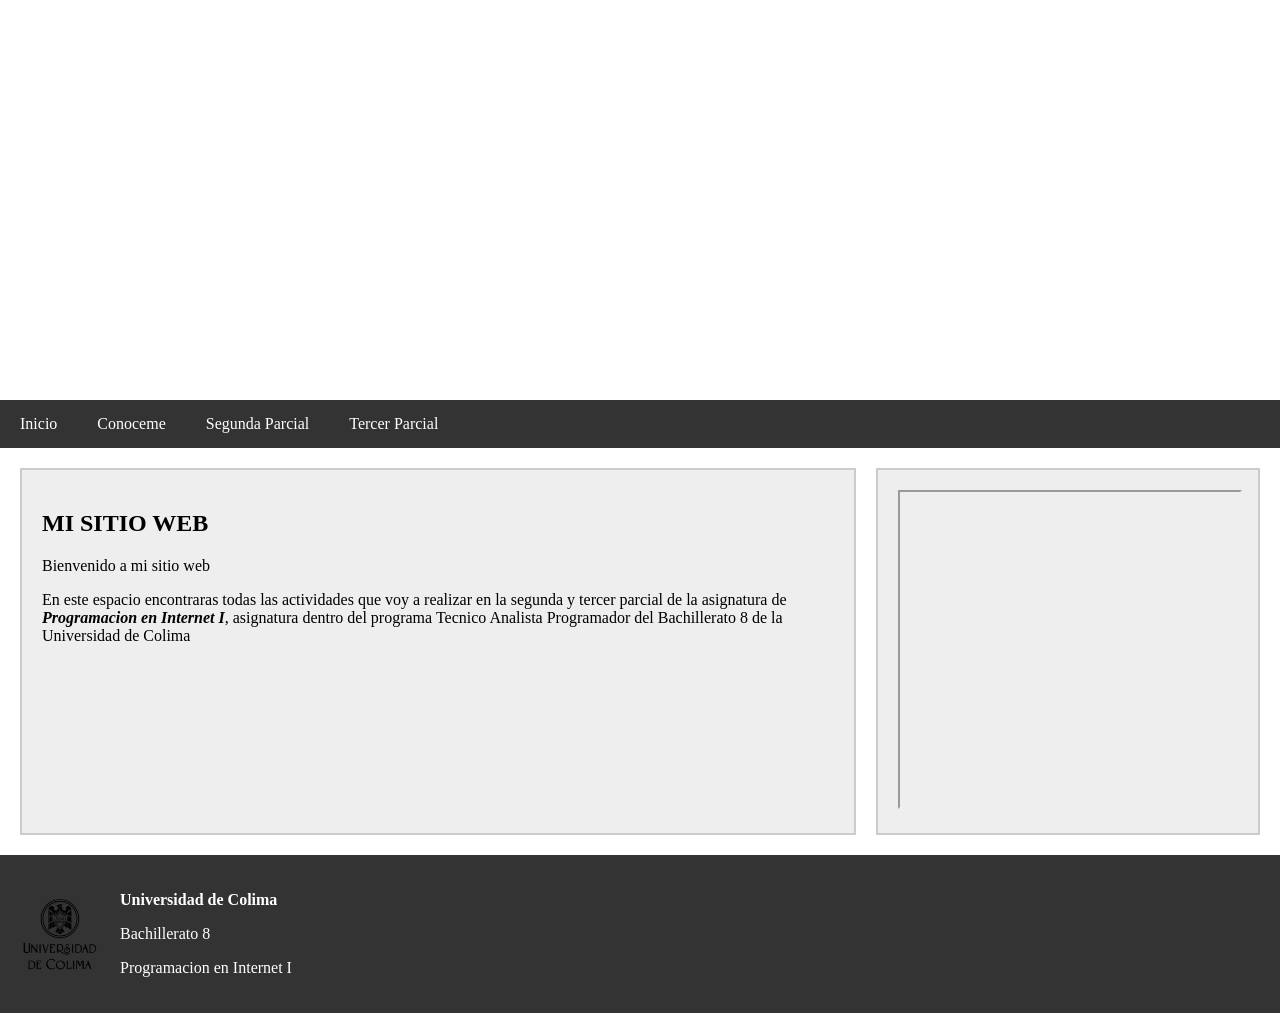
==== index.html @ 1d409e5f "Add files via upload" ====
<!DOCTYPE html>
<html lang="es">
<head>
    <meta charset="UTF-8">
    <title>Mi sitio web</title>
    <!-- Hacemos referencia a los estilos de mi pagina-->
    <link rel="stylesheet" href="estilos.css">
</head>
<body>
 <header>
  <video autoplay muted loop playsinline>
    <source src="fondo.mp4" type="video/mp4">
  </video>
 </header>
 <nav>
  <ul>
    <li><a href="index.html">Inicio</a></li>
    <li><a href="#">Conoceme</a>
      <ul>
        <li><a href="informacion.html">Informacion personal</a></li>
        <li><a href="pasatiempos.html">Pasatiempos</a></li>
      </ul>
    </li>
    <li><a href="#">Segunda Parcial</a>
      <ul>
        <li><a href="practicauno.html">Practica uno</a></li>
        <li><a href="posiciones.html">Posiciones</a></li>
        <li><a href="mundodigital.html">Mi mundo digital</a></li>
      </ul>
    </li>
    <li><a href="#">Tercer Parcial</a>
      <ul>
        <li><a href="practicauno_tercer.html">Practica uno</a></li>
      </ul>
    </li>
  </ul>
</nav>
<section>
    <aside class="principal">
      <h2>MI SITIO WEB</h2>
      <p>Bienvenido a mi sitio web</p>
      <p>En este espacio encontraras todas las actividades que voy a 
        realizar en la segunda y tercer parcial de la asignatura de 
        <b><i>Programacion en Internet I</i></b>, asignatura dentro
      del programa Tecnico Analista Programador del Bachillerato 8
      de la Universidad de Colima 
      </p>
    </aside>
    <aside class="secundario">
      <iframe width="100%" height="315"
        src="https://www.youtube.com/embed/4b0gzFXmtCk"
        title="Video de presentacion" allowfullscreen></iframe>
    </aside>
</section>
<footer>
    <img src="logo_ucol.png" alt="Logo Universidad de Colima">
    <div>
        <p><strong>Universidad de Colima</strong></p>
        <p>Bachillerato 8</p>
        <p>Programacion en Internet I</p>
    </div>
</footer>
</body>
</html>
---- estilos.css ----
/* Estilos Generales */
body{
    margin: 0;
}
/* Estilos del encabezado */
header{
    position: relative;
    overflow: hidden;
    height: 400px;
    width: 100%;
}
header video{
    position: absolute;
    top: 0;
    left: 0;
    width: 100%;
    height: 100%;
    object-fit: cover;
    z-index: -1;
}
/* Estilos del menu */
nav{
    background-color: #333;
}
nav ul{
    list-style: none;
    margin: 0;
    padding: 0;
}
nav > ul{
    display: flex;
}
nav li{
    position: relative;
}
nav a{
    display: block;
    color: #fff;
    text-decoration: none;
    padding: 15px 20px;
}
nav a:hover{
    background-color: #555;
}
/* Estilos del submenu */
nav li ul{
    display: none;
    position: absolute;
    background-color: #444;
    min-width: 180px;
}
nav li:hover ul{
    display: block;
}
/*Estilos del pie de pagina */
footer{
    background-color: #333;
    color: white;
    display: flex;
    align-items: center;
    padding: 20px;
}
footer img{
    width: 80px;
    height: 80px;
    margin-right: 20px;
}
/* Estilos para el cuerpo de la pagina */
section{
    display: flex;
    gap: 20px;
    padding: 20px;
    min-width: 350px;
}
.principal{
    width: 70%;
    background-color: #eeeeee;
    padding: 20px;
    border: 2px solid #cccccc;
}
.secundario{
    width: 30%;
    background-color: #eeeeee;
    padding: 20px;
    border: 2px solid #cccccc;
}
/* Estilos de la pagina Mi mundo digital */
.tema{
    margin-bottom: 30px;
    padding-bottom: 20px;
    border-bottom: 1px solid #cccccc;
}
.tema img{
    max-width: 100%;
    height: auto;
    display: block;
    margin: 10px 0;
}
.tema iframe{
    border: 0;
    margin-top: 10px;
}
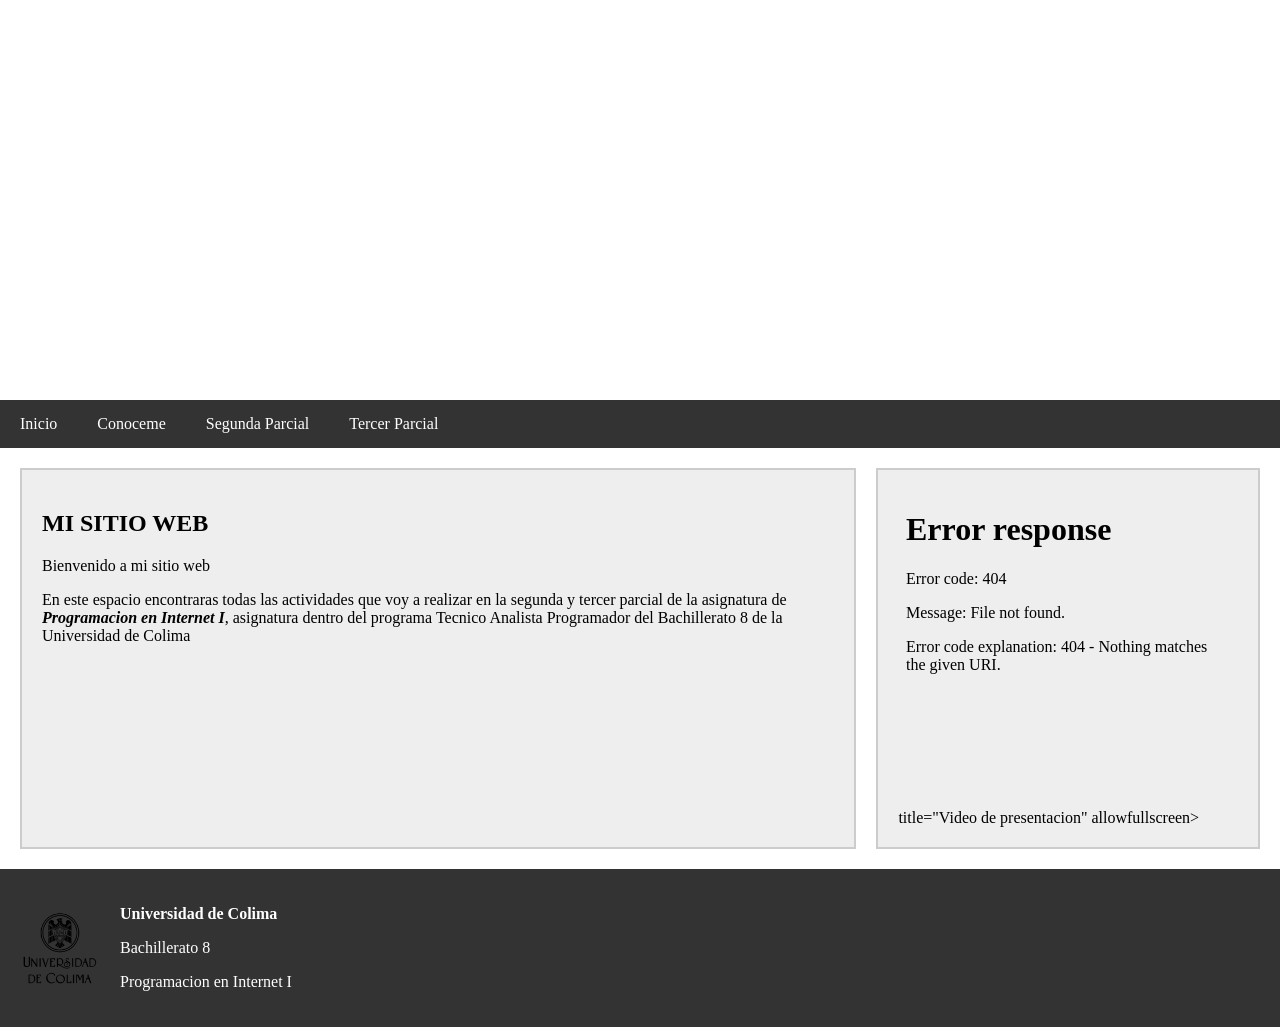
==== commit 4ba5d673: "Update index.html" ====
--- a/index.html
+++ b/index.html
@@ -48,7 +48,7 @@
     </aside>
     <aside class="secundario">
       <iframe width="100%" height="315"
-        src="https://www.youtube.com/embed/4b0gzFXmtCk"
+        src=<iframe width="560" height="315" src="https://www.youtube.com/embed/2yJgwwDcgV8?si=BRKiqlrW_7NTW3bm" title="YouTube video player" frameborder="0" allow="accelerometer; autoplay; clipboard-write; encrypted-media; gyroscope; picture-in-picture; web-share" referrerpolicy="strict-origin-when-cross-origin" allowfullscreen></iframe>
         title="Video de presentacion" allowfullscreen></iframe>
     </aside>
 </section>
@@ -61,4 +61,4 @@
     </div>
 </footer>
 </body>
-</html>+</html>
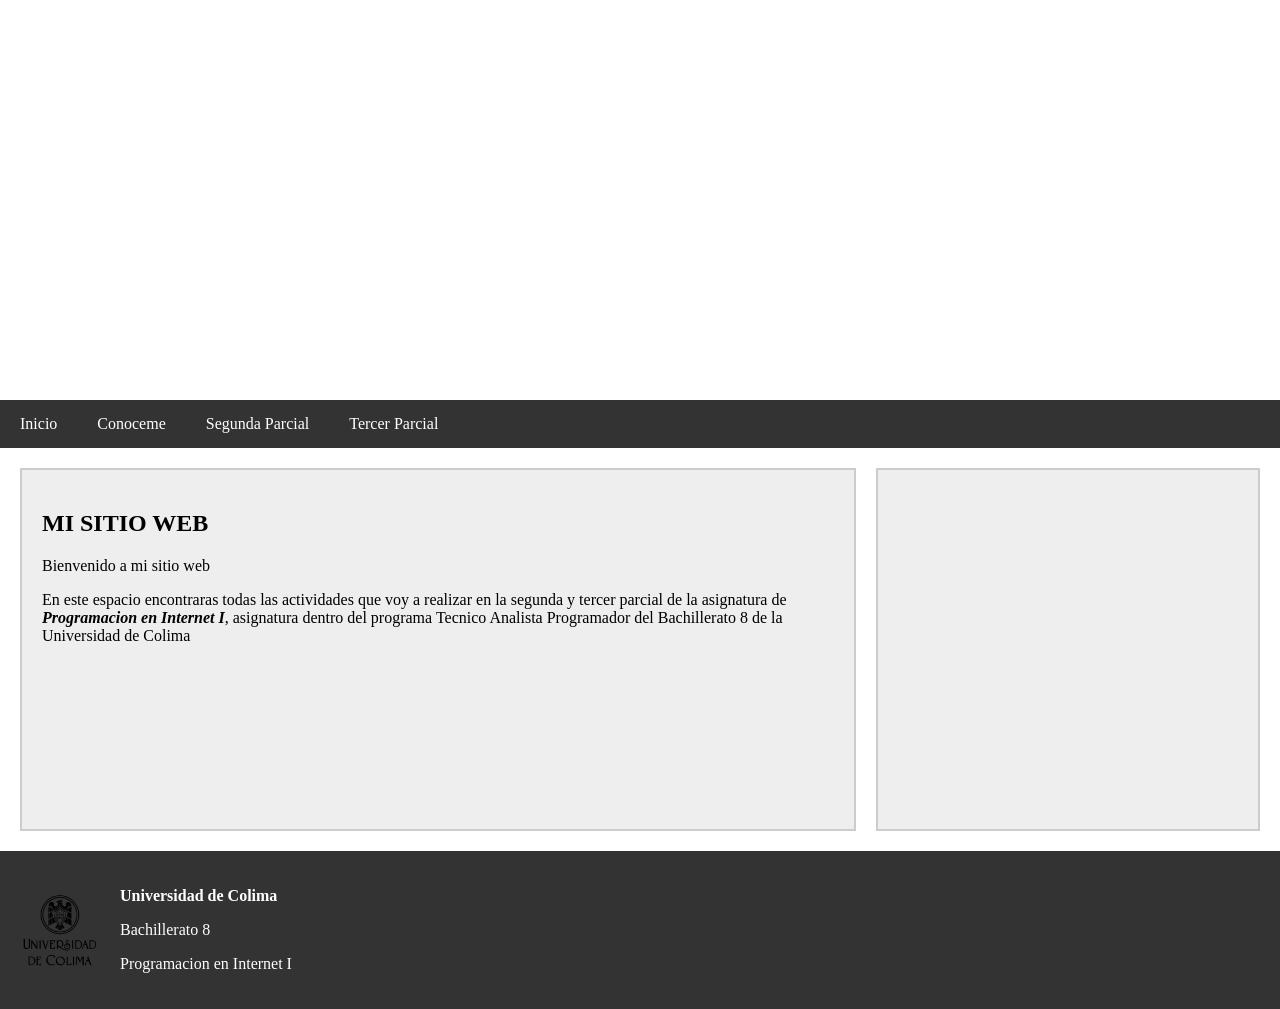
==== commit 3bbc4de4: "Update index.html" ====
--- a/index.html
+++ b/index.html
@@ -48,8 +48,7 @@
     </aside>
     <aside class="secundario">
       <iframe width="100%" height="315"
-        src=<iframe width="560" height="315" src="https://www.youtube.com/embed/2yJgwwDcgV8?si=BRKiqlrW_7NTW3bm" title="YouTube video player" frameborder="0" allow="accelerometer; autoplay; clipboard-write; encrypted-media; gyroscope; picture-in-picture; web-share" referrerpolicy="strict-origin-when-cross-origin" allowfullscreen></iframe>
-        title="Video de presentacion" allowfullscreen></iframe>
+       <iframe width="100%" height="315" src="https://www.youtube.com/embed/2yJgwwDcgV8?si=BRKiqlrW_7NTW3bm" title="Video de presentacion" frameborder="0" allow="accelerometer; autoplay; clipboard-write; encrypted-media; gyroscope; picture-in-picture; web-share" referrerpolicy="strict-origin-when-cross-origin" allowfullscreen></iframe>
     </aside>
 </section>
 <footer>
